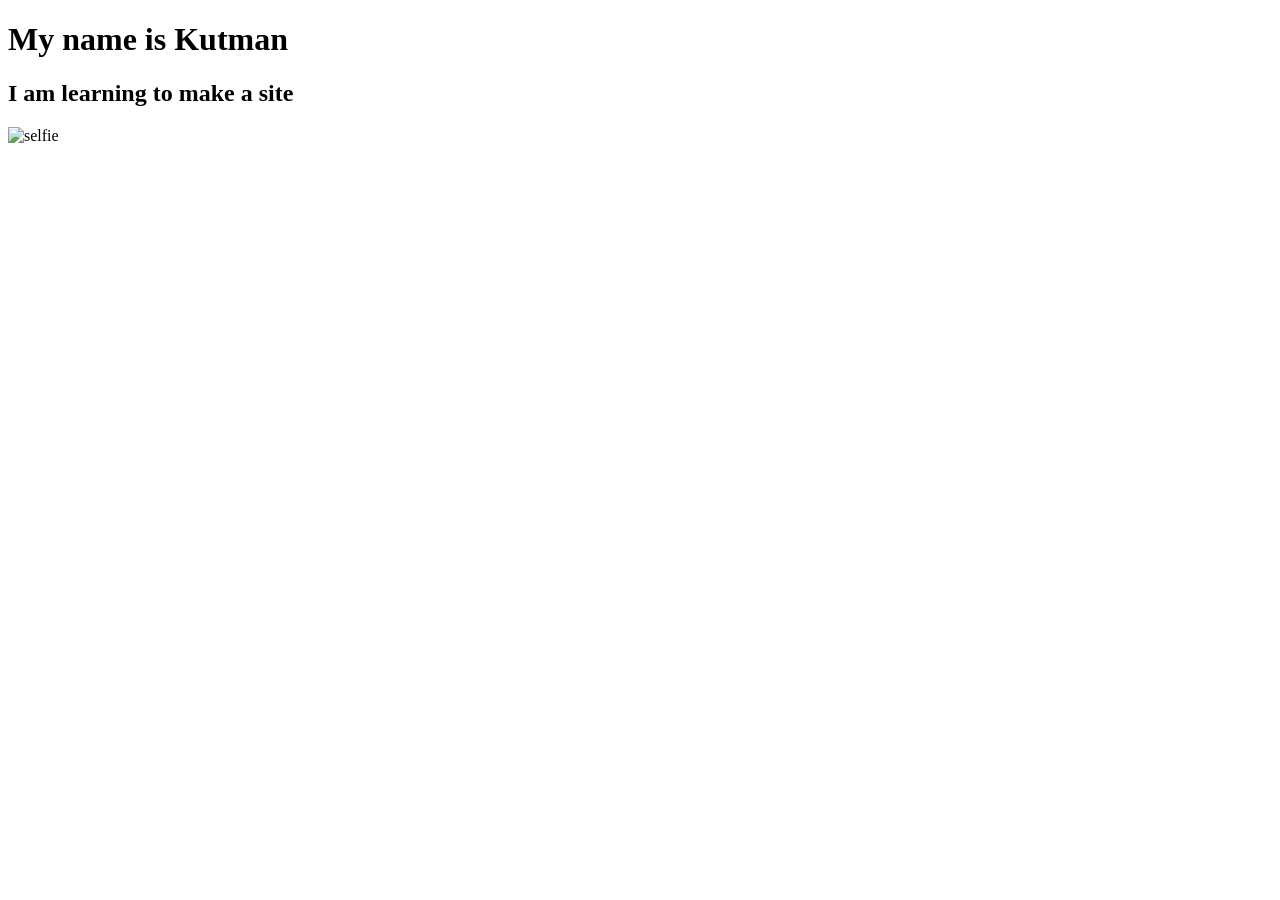
==== index.html @ 182df068 "Add initial HTML structure with content" ====
<!DOCTYPE html>
<html>
    <body>
        <h1>My name is Kutman</h1>
        <h2>I am learning to make a site</h2>
        <img src="https://cdn.imgchest.com/files/5d7555f9bd1a.png" alt="selfie">
    </body>
</html>
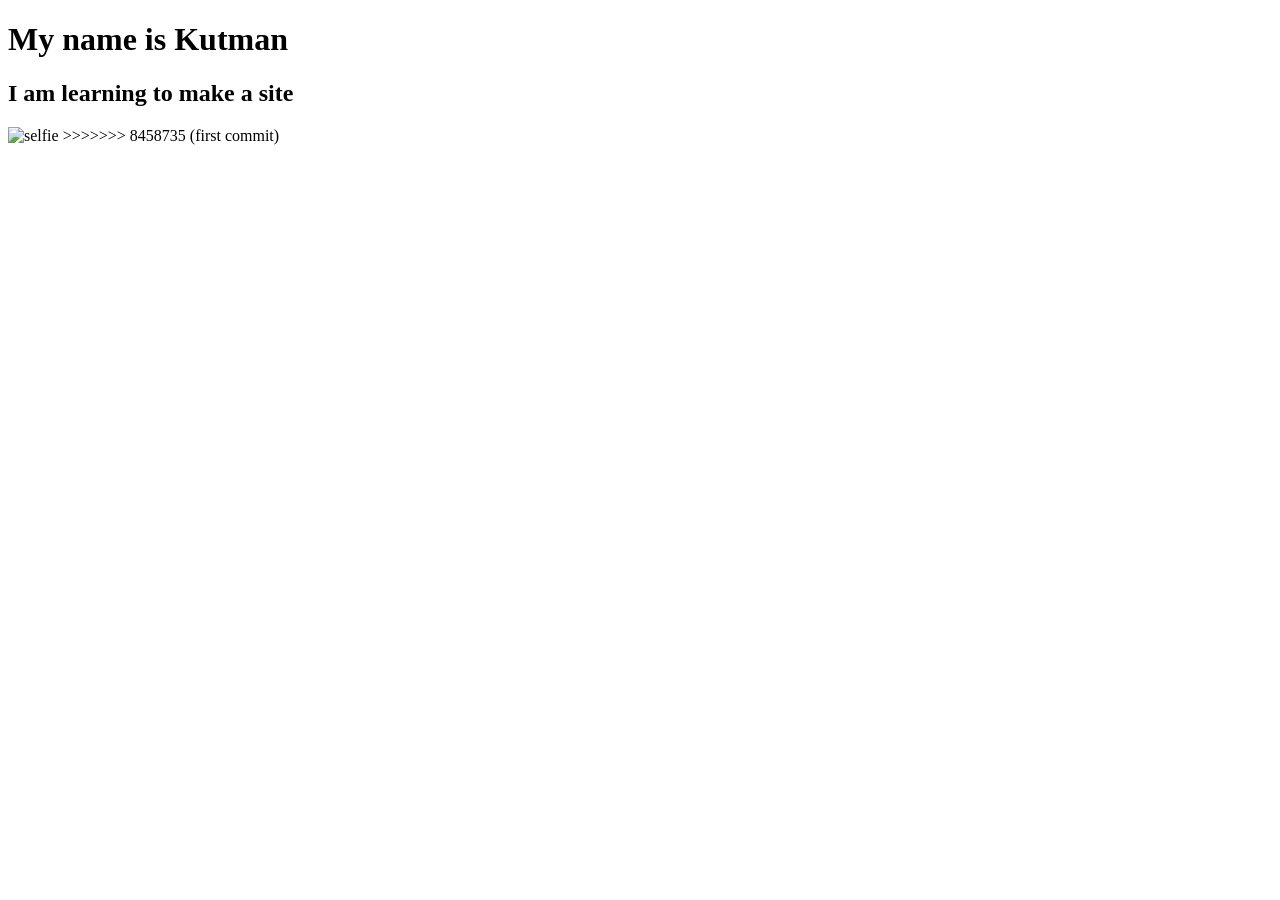
==== commit 1989c65c: "start personal page" ====
--- a/index.html
+++ b/index.html
@@ -1,8 +1,9 @@
-<!DOCTYPE html>
-<html>
-    <body>
-        <h1>My name is Kutman</h1>
-        <h2>I am learning to make a site</h2>
-        <img src="https://cdn.imgchest.com/files/5d7555f9bd1a.png" alt="selfie">
-    </body>
-</html>
+<!DOCTYPE html>
+<html>
+    <body>
+        <h1>My name is Kutman</h1>
+        <h2>I am learning to make a site</h2>
+        <img src="https://cdn.imgchest.com/files/5d7555f9bd1a.png" alt="selfie">
+    </body>
+</html>
+>>>>>>> 8458735 (first commit)
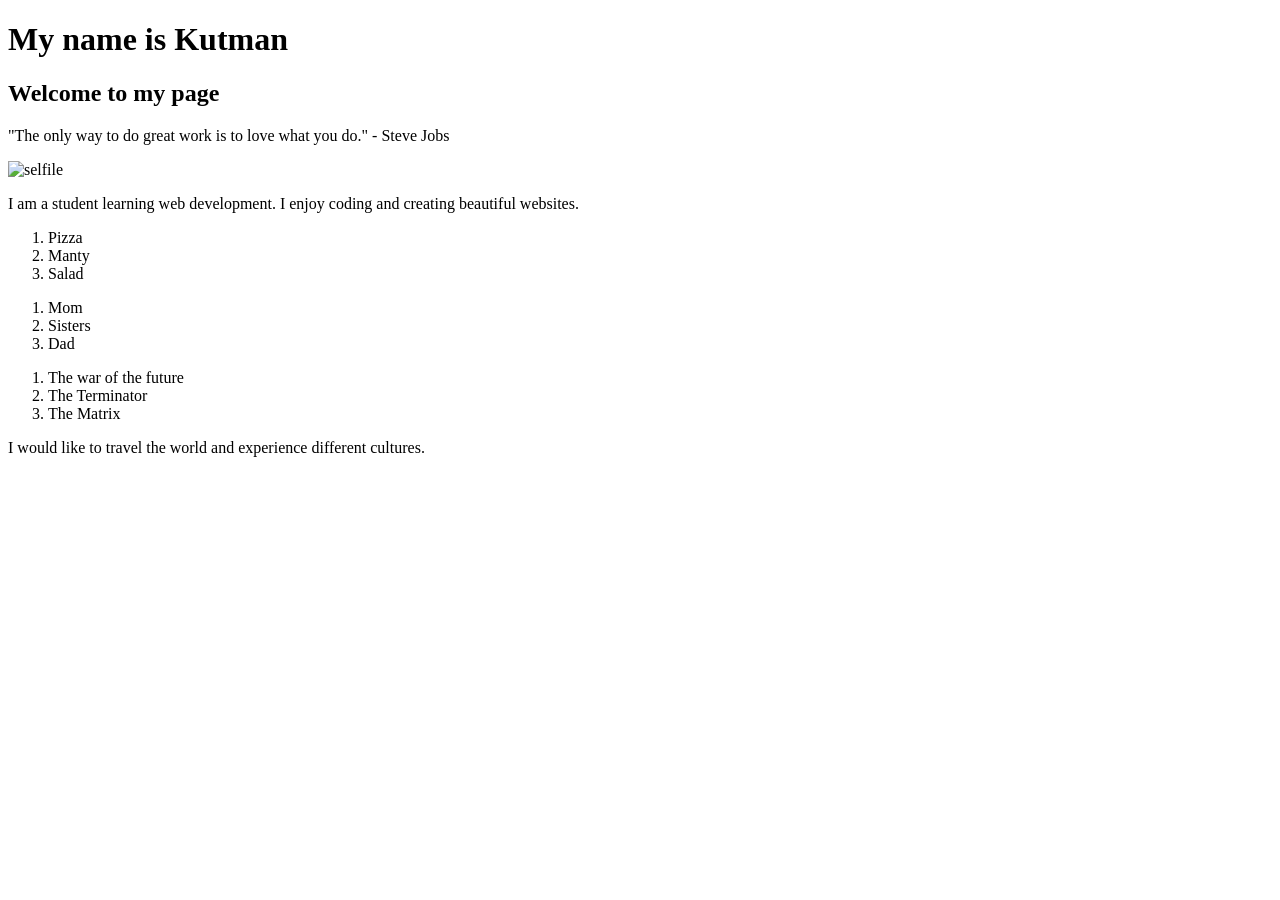
==== commit aa5cb669: "style personal page" ====
--- a/index.html
+++ b/index.html
@@ -1,9 +1,48 @@
 <!DOCTYPE html>
-<html>
-    <body>
-        <h1>My name is Kutman</h1>
-        <h2>I am learning to make a site</h2>
-        <img src="https://cdn.imgchest.com/files/5d7555f9bd1a.png" alt="selfie">
-    </body>
+<html lang="en">
+<head>
+    <meta charset="UTF-8">
+    <meta name="viewport" content="width=device-width, initial-scale=1.0">
+    <title>My personal page</title>
+</head>
+<body>
+    <div id="header">
+    <h1>My name is Kutman</h1>
+</div>
+
+<div id="title">
+    <h2>Welcome to my page</h2>
+    <p>"The only way to do great work is to love what you do." - Steve Jobs</p>
+</div>
+
+<div id="about">
+    <img src="https://cdn.imgchest.com/files/5d7555f9bd1a.png"
+         alt="selfile">
+    <p>I am a student learning web development. I enjoy coding and creating beautiful websites.</p>
+</div>
+
+<div id="fav">
+    <ol>
+        <li>Pizza</li>
+        <li>Manty</li>
+        <li>Salad</li>
+    </ol>
+
+    <ol>
+        <li>Mom</li>
+        <li>Sisters</li>
+        <li>Dad</li>
+    </ol>
+
+    <ol>
+        <li>The war of the future</li>
+        <li>The Terminator</li>
+        <li>The Matrix</li>
+    </ol>
+</div>
+
+<div id="wish">
+    <p>I would like to travel the world and experience different cultures.</p>
+</div>
+</body>
 </html>
->>>>>>> 8458735 (first commit)
